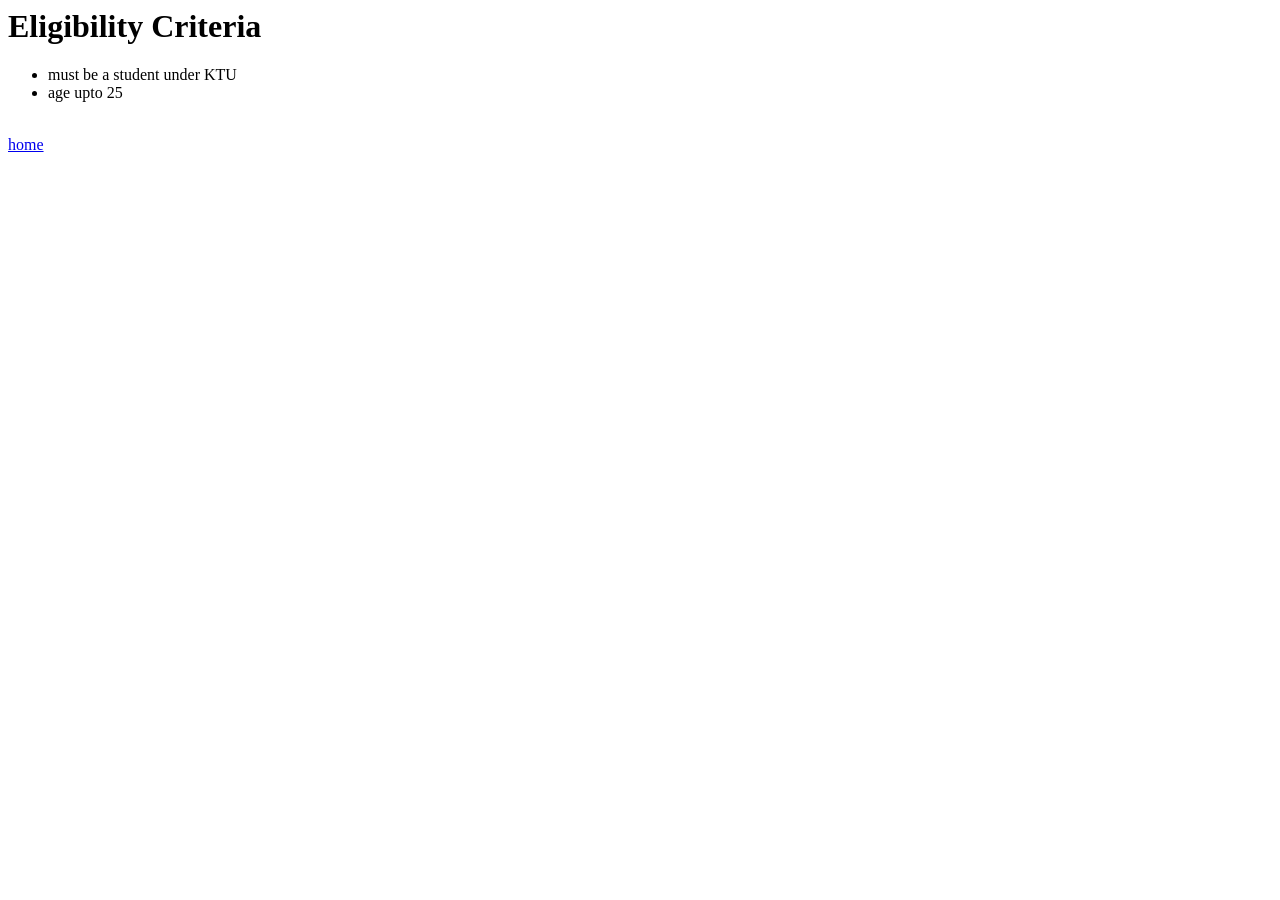
==== eligible.html @ 4f66b236 "Add files via upload" ====
<!DOCTYPE htnl>
<html>
<head>
	<title>eligibility</title>
</head>
<body>
	<h1>Eligibility Criteria</h1>
	<ul>
		<li>must be a student under KTU</li>
		<li>age upto 25</li>
	</ul>
	<br>
	<a href="index.html">home</a>
</body>
</html>
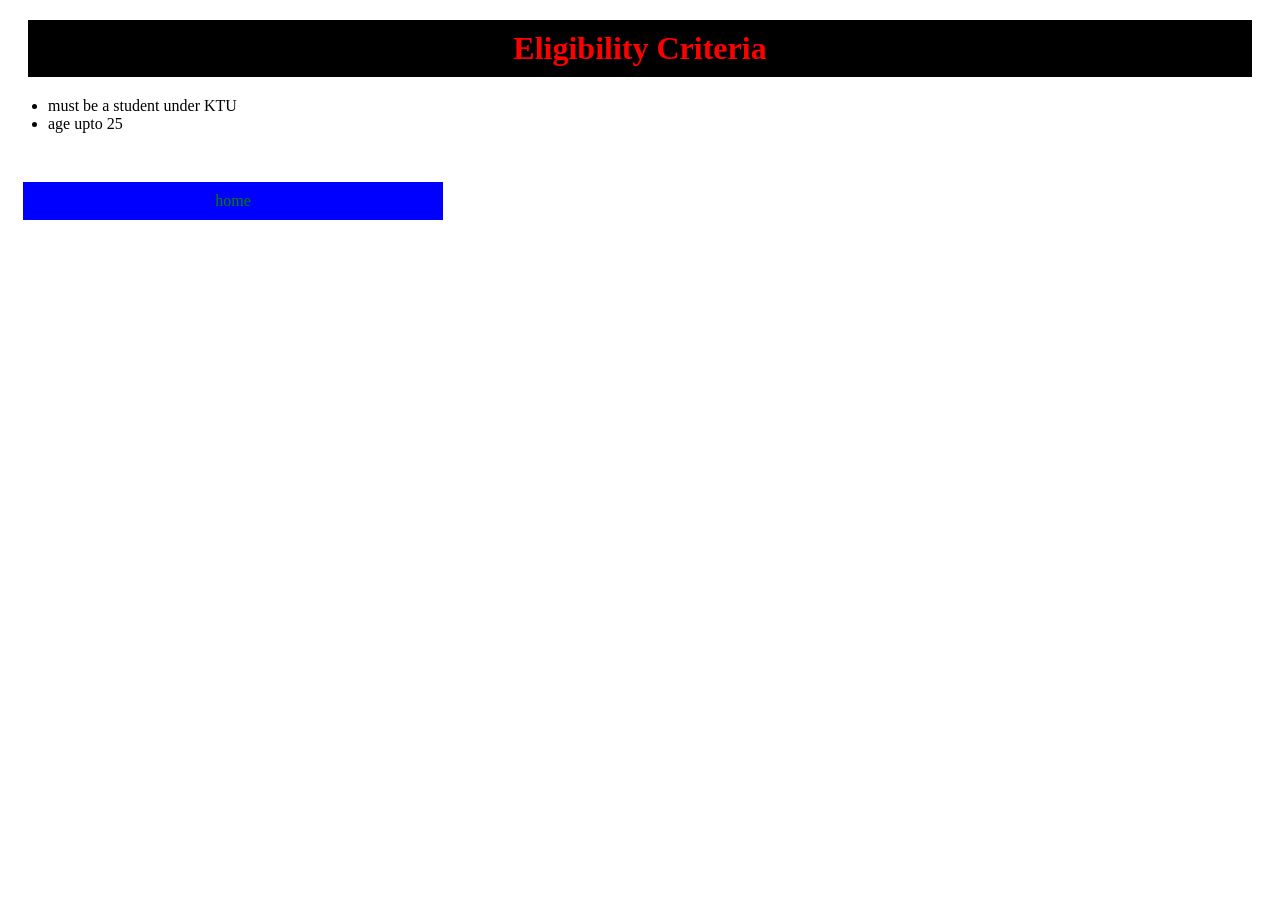
==== commit e680443c: "Add files via upload" ====
--- a/eligible.html
+++ b/eligible.html
@@ -2,8 +2,10 @@
 <html>
 <head>
 	<title>eligibility</title>
+	<link rel="stylesheet" href="eligible.css">
 </head>
 <body>
+	<div class="eligible">
 	<h1>Eligibility Criteria</h1>
 	<ul>
 		<li>must be a student under KTU</li>
@@ -11,5 +13,6 @@
 	</ul>
 	<br>
 	<a href="index.html">home</a>
+</div>
 </body>
 </html>
--- a/eligible.css
+++ b/eligible.css
@@ -0,0 +1,20 @@
+body{
+	background-color: white;
+}
+.eligible a{
+	color: green;
+	background-color: blue;
+	max-width: 400px;
+	margin: 15px;
+	padding: 10px;
+	text-align: center;
+	display: block;
+	text-decoration: none;
+}
+h1{
+	color: red;
+	background-color: black;
+	margin: 20px;
+	padding: 10px;
+	text-align: center;
+}
